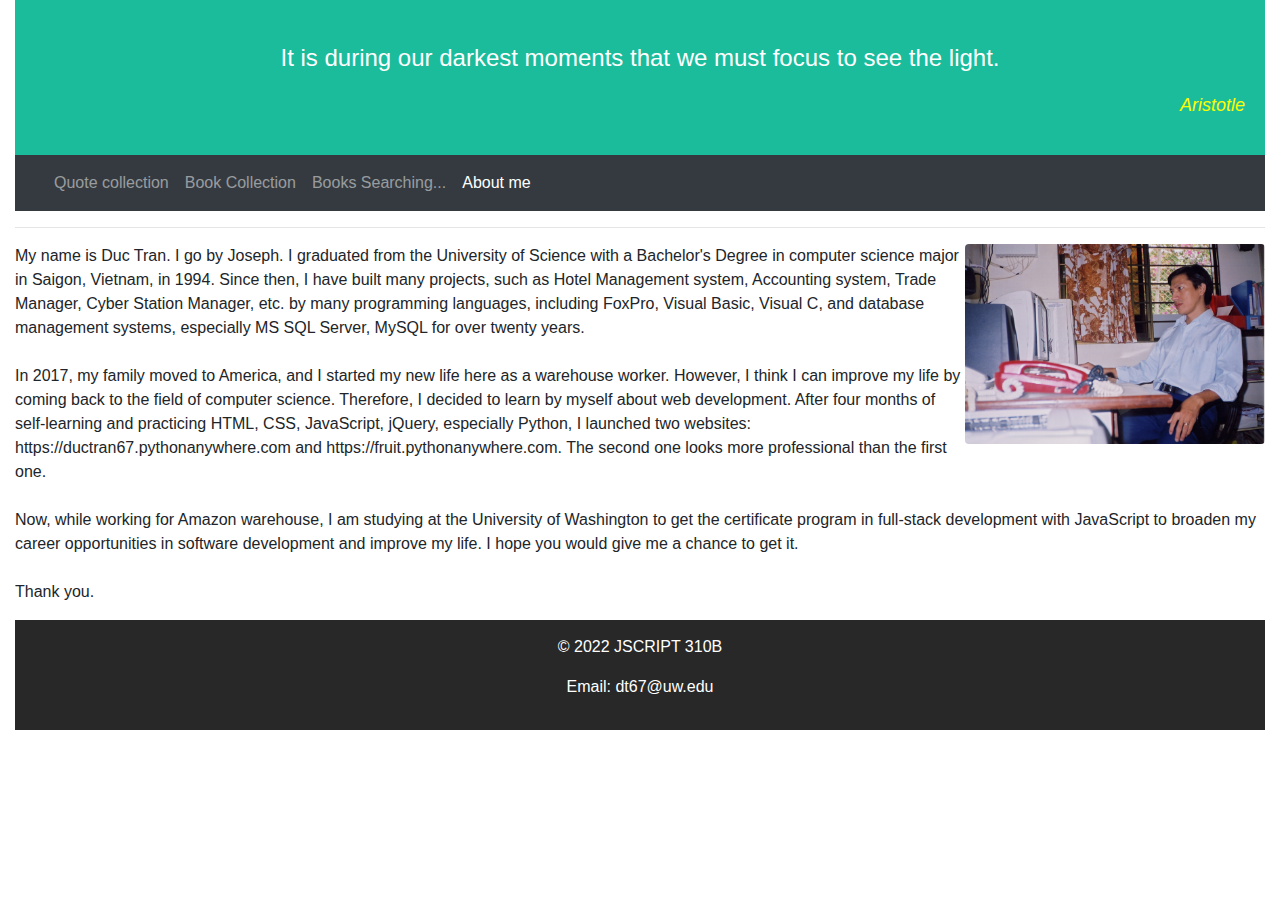
==== about.html @ 8a97f728 "Final project completed." ====
<!DOCTYPE html>
<html lang="en">
<head>
  <meta charset="UTF-8">
  <meta http-equiv="X-UA-Compatible" content="IE=edge">
  <meta name="viewport" content="width=device-width, initial-scale=1.0">
  <title>About me</title>
  <link rel="stylesheet" href="bootstrap.min.css">
  <link rel="stylesheet" href="my-collection.css">
</head>
<body>
  <div class="container-fluid">
    <!-- Header -->
    <div class="header" id="quote-header">
      <div class="my-quotes"></div>
    </div>
    <!-- Navigation bar -->
    <nav class="navbar navbar-expand-lg navbar-dark bg-dark">
      <div class="container-fluid">
        <div class="collapse navbar-collapse" id="navbarNavAltMarkup">
          <div class="navbar-nav">
            <a class="nav-link" href="index.html">Quote collection</a>
            <a class="nav-link" href="my-book.html">Book Collection</a>
            <a class="nav-link" href="book.html">Books Searching...</a>
            <a class="nav-link active" aria-current="page" href="#">About me</a>
          </div>
        </div>
      </div>
    </nav>
    <hr>
    <!-- Book Collection -->
    <div class="row">
      <div class="col">
        <img src="image/DucTran.jpg" width="300px" class="rounded float-right" alt="Joseph">
        <p id="about"></p>
      </div>
    </div>
    <!-- Footer -->
    <div class="footer">
      <p>&copy; 2022 JSCRIPT 310B</p>
      <p>Email: dt67@uw.edu</p>
    </div>
  </div>
  <script src="my-collection.js"></script>
</body>
</html>
---- my-collection.css ----
* {
  box-sizing: border-box;
}

/* Style the body */
body {
  font-family: Arial;
  margin: 0;
}

/* Header/logo Title */
.header {
  padding: 20px;
  text-align: center;
  background: #1abc9c;
}

.my-quotes {
  display: none;
}

.content {
  font-size: x-large;
  color: white;
}

.citation {
  font-style: italic;
  color: yellow;
  font-size: large;
  text-align: right;
}

.title {
  color: blue;
}
.author {
  color: green;
  font-style: italic;
}
.animated {
  background-repeat: no-repeat;
  background-position: left top;
  padding-top:20px;
  margin-bottom:10px;
  -webkit-animation-duration: 5s;
  animation-duration: 5s;
  -webkit-animation-fill-mode: both;
  animation-fill-mode: both;
}

@-webkit-keyframes fadeInDown {
  0% {
     opacity: 0;
     -webkit-transform: translateY(-20px);
  }
  100% {
     opacity: 1;
     -webkit-transform: translateY(0);
  }
}

@keyframes fadeInDown {
  0% {
     opacity: 0;
     transform: translateY(-20px);
  }
  100% {
     opacity: 1;
     transform: translateY(0);
  }
}

.fadeInDown {
  -webkit-animation-name: fadeInDown;
  animation-name: fadeInDown;
}

/* Footer */
.footer {
  padding: 15px;
  text-align: center;
  background: rgb(40, 40, 40);
  color: white;
}

/* Responsive layout - when the screen is less than 700px wide, make the two columns stack on top of each other instead of next to each other */
@media screen and (max-width: 700px) {
  .row, .navbar {   
    flex-direction: column;
  }
}
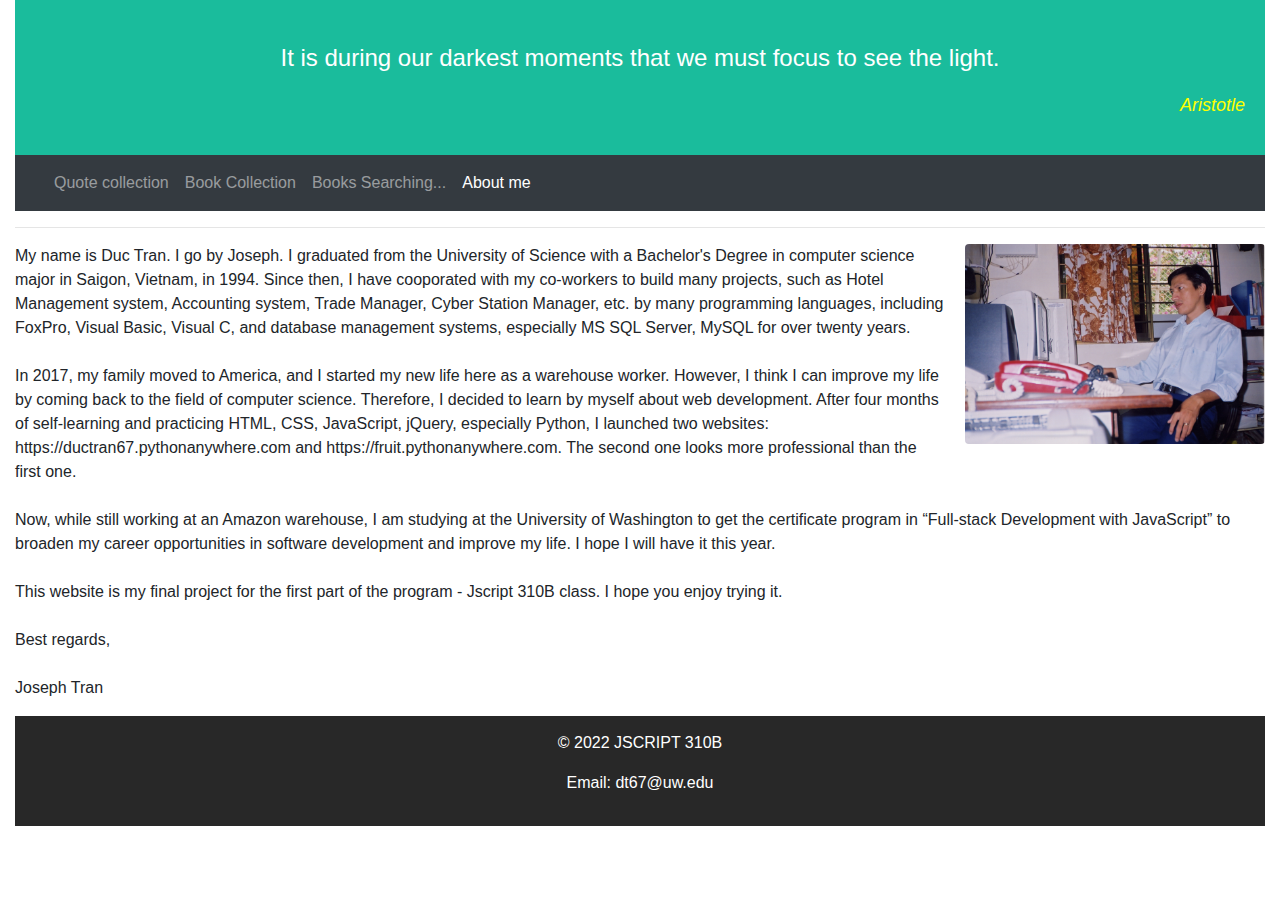
==== commit ac50151e: "Update some comments." ====
--- a/about.html
+++ b/about.html
@@ -31,7 +31,7 @@
     <!-- Book Collection -->
     <div class="row">
       <div class="col">
-        <img src="image/DucTran.jpg" width="300px" class="rounded float-right" alt="Joseph">
+        <img src="image/DucTran.jpg" class="rounded float-right img" alt="Joseph">
         <p id="about"></p>
       </div>
     </div>
--- a/my-collection.css
+++ b/my-collection.css
@@ -37,6 +37,11 @@
 .author {
   color: green;
   font-style: italic;
+}
+.img {
+  margin-left: 20px;
+  margin-bottom: 20px;
+  width: 300px;
 }
 .animated {
   background-repeat: no-repeat;
